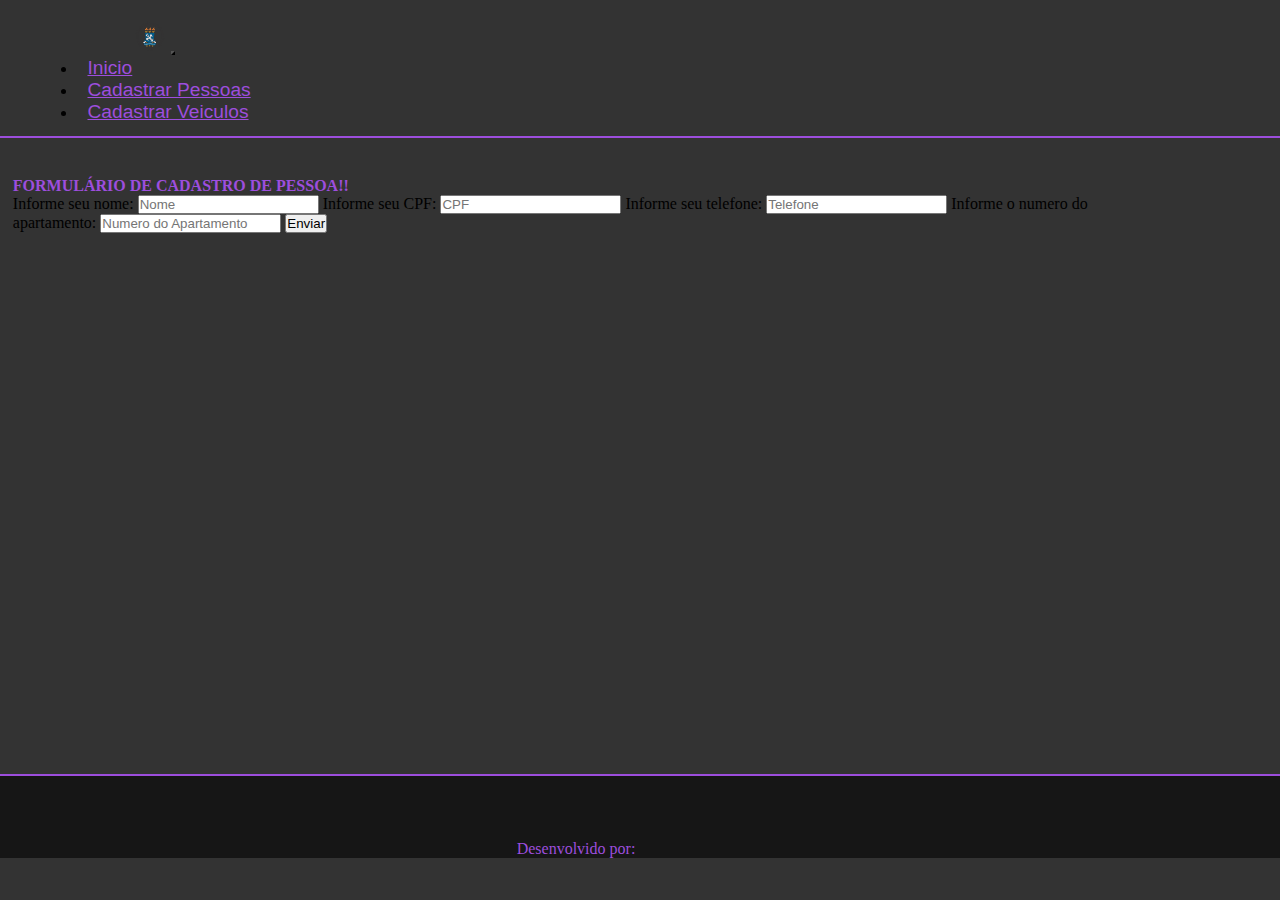
==== cadastro-pessoa.html @ 9df6078a "Alterações descritas no README.me" ====
<!DOCTYPE html>
<html lang="pt-br">

<head>
    <meta charset="UTF-8">
    <meta http-equiv="X-UA-Compatible" content="IE=edge">
    <meta name="viewport" content="width=device-width, initial-scale=1.0">
    <link href="https://cdn.jsdelivr.net/npm/bootstrap@5.1.3/dist/css/bootstrap.min.css" rel="stylesheet"
        integrity="sha384-1BmE4kWBq78iYhFldvKuhfTAU6auU8tT94WrHftjDbrCEXSU1oBoqyl2QvZ6jIW3" crossorigin="anonymous">
    <link rel="stylesheet" href="css/index.css">
    <title>Estacionamento de Veiculos</title>
</head>

<body>
    <header class="cabecalho">
        <nav class="navbar navbar-expand-md navbar-light">
            <div class="container-fluid">
              <a class="navbar-brand" href="/index.html"><img src="img/UFSM_principal_cor.png" alt=""></a>
              <button class="navbar-toggler" type="button" data-bs-toggle="collapse" data-bs-target="#navbarNav" aria-controls="navbarNav" aria-expanded="false" aria-label="Toggle navigation">
                <span class="navbar-toggler-icon"></span>
              </button>
              <div class="collapse navbar-collapse justify-content-end" id="navbarNav">
                <ul class="navbar-nav mr-auto">
                  <li class="nav-item">
                    <a class="nav-link active" aria-current="page" href="/index.html">Inicio</a>
                  </li>
                  <li class="nav-item">
                    <a class="nav-link" href="/cadastro-pessoa.html">Cadastrar Pessoas</a>
                  </li>
                  <li class="nav-item">
                    <a class="nav-link" href="/cadastro-veiculo.html">Cadastrar Veiculos</a>
                  </li>
                </ul>
              </div>
            </div>
          </nav>
    </header>
    <section class="corpo">
        <div class="container-fluid">
            <div class="cad-pessoa">
                <h4>FORMULÁRIO DE CADASTRO DE PESSOA!!</h4>
                <form id="formulario" name="formulario">
                  <label for="" class="form-label">Informe seu nome:</label>
                  <input type="text" id="nome" placeholder="Nome" class="form-control">
                  <label for="" class="form-label">Informe seu CPF:</label>
                  <input type="number" id="cpf" placeholder="CPF" class="form-control">
                  <label for="" class="form-label">Informe seu telefone:</label>
                  <input type="tel" id="telefone" placeholder="Telefone" class="form-control">
                  <label for="" class="form-label">Informe o numero do apartamento:</label>
                  <input type="text" id="num_apart" placeholder="Numero do Apartamento" class="form-control">
                  <button id="enviar" type="submit" class="btn btn-outline-secondary">Enviar</button>
                </form>
            </div>
        </div>
    </section>
    <footer class="rodape">
        <div class="container-fluid">
            <p> Desenvolvido por:</p>
        </div>
    </footer>
    <script src="https://cdn.jsdelivr.net/npm/bootstrap@5.1.3/dist/js/bootstrap.bundle.min.js"
        integrity="sha384-ka7Sk0Gln4gmtz2MlQnikT1wXgYsOg+OMhuP+IlRH9sENBO0LRn5q+8nbTov4+1p"
        crossorigin="anonymous"></script>
</body>
</html>
---- css/index.css ----
*{
    padding: 0px;
    margin: 0px;
    box-sizing: border-box;

}
body{
    background-color: #333;

}
/*Header -------------------------------------------*/
.cabecalho{
    display: flex;
    justify-content: center;
    margin: 0.5% 0%;
    border-bottom: 2px solid #9d4edd;

}
.cabecalho .navbar{
    width: 90vw;
    padding: 1%;

}
.navbar-brand img{
    width: 90px;
    height: auto;
    padding-left: 5%;

}
.navbar-collapse{
    background-color: #333;

}
.collapse ul{
    padding-right: 5%;

}
.nav-item .nav-link{
    font-size: 1.2em;
    font-family: Arial, Helvetica, sans-serif;
    font-weight: 500;
    color: #9d4edd !important;
    padding: 1%;

}
.nav-item .nav-link:hover{
    color: white !important;
    font-size: 1.22em;

}
.navbar-toggler{
    background-color: white;

}

/*Corpo --------------------------------------------*/
.corpo{
    background-color: #333;
    border-bottom: 2px solid #9d4edd;

}
.corpo .container-fluid{
    display: flex;
    width: 90vw;
    height: 70vh;
    justify-content: center;
    padding: 1%;
    
}
.corpo .container-fluid h4{
    color: #9d4edd;
    padding-top: 20px;

}
.registro-veiculo #formulario{
    display: flex;
    flex-direction: row;
    justify-content: center;
    align-items: flex-end;
}
/*Rodape ---------------------------------------------*/
.rodape{
    background-color: rgb(22, 22, 22);
    padding: 5% 0% 0% 0%;

}
.rodape .container-fluid{
    display: flex;
    width: 90vw;
    justify-content: center;
    align-items: flex-end;

}
.rodape .container-fluid p{
    color: #9d4edd;
    font-size: 1rem;

}
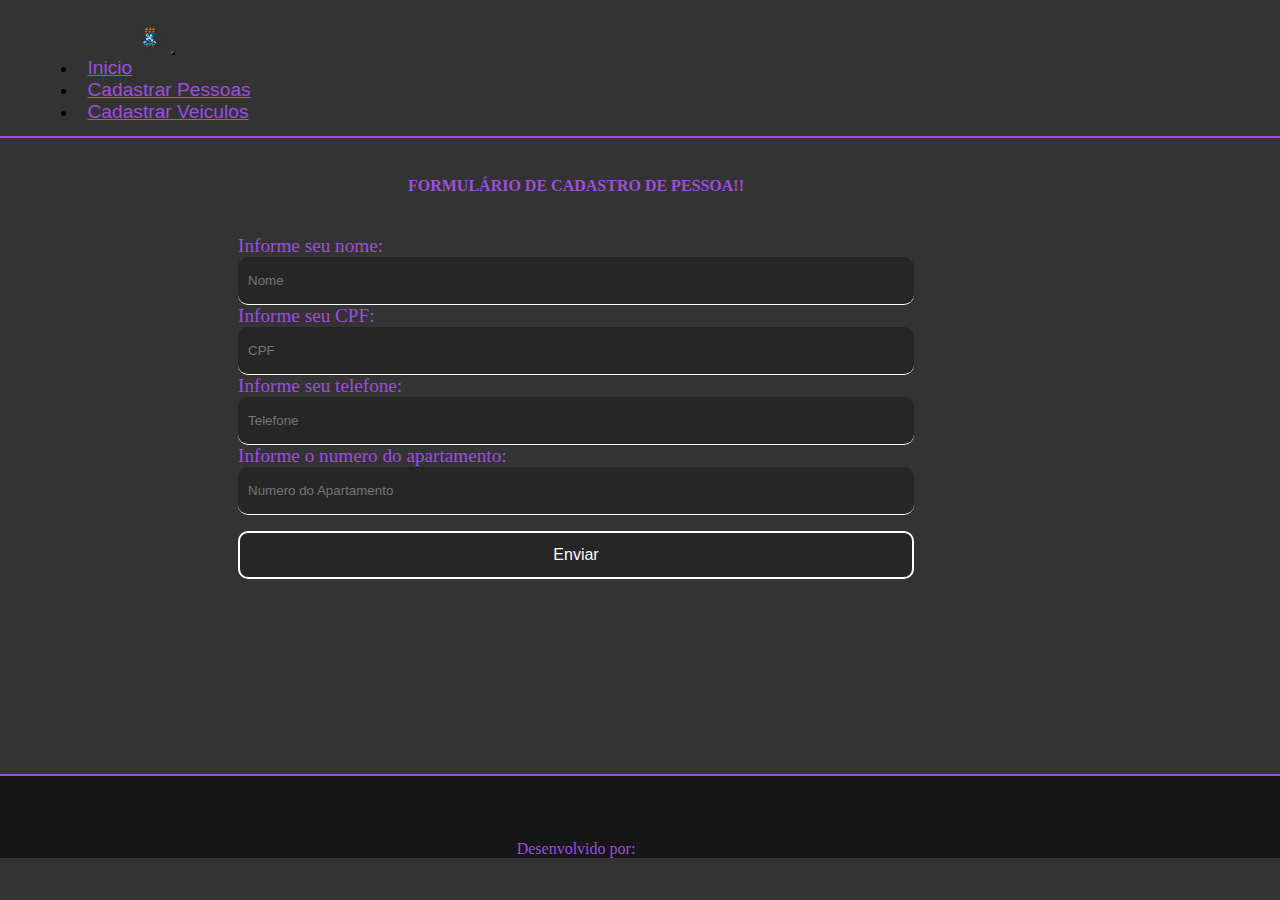
==== commit fb33df6e: "Alterações descritas no README.me" ====
--- a/cadastro-pessoa.html
+++ b/cadastro-pessoa.html
@@ -2,64 +2,71 @@
 <html lang="pt-br">
 
 <head>
-    <meta charset="UTF-8">
-    <meta http-equiv="X-UA-Compatible" content="IE=edge">
-    <meta name="viewport" content="width=device-width, initial-scale=1.0">
-    <link href="https://cdn.jsdelivr.net/npm/bootstrap@5.1.3/dist/css/bootstrap.min.css" rel="stylesheet"
-        integrity="sha384-1BmE4kWBq78iYhFldvKuhfTAU6auU8tT94WrHftjDbrCEXSU1oBoqyl2QvZ6jIW3" crossorigin="anonymous">
-    <link rel="stylesheet" href="css/index.css">
-    <title>Estacionamento de Veiculos</title>
+  <meta charset="UTF-8">
+  <meta http-equiv="X-UA-Compatible" content="IE=edge">
+  <meta name="viewport" content="width=device-width, initial-scale=1.0">
+  <link href="https://cdn.jsdelivr.net/npm/bootstrap@5.1.3/dist/css/bootstrap.min.css" rel="stylesheet"
+    integrity="sha384-1BmE4kWBq78iYhFldvKuhfTAU6auU8tT94WrHftjDbrCEXSU1oBoqyl2QvZ6jIW3" crossorigin="anonymous">
+  <link rel="stylesheet" href="css/index.css">
+  <link rel="stylesheet" href="/css/cadastro-pessoa.css">
+  <title>Estacionamento de Veiculos</title>
 </head>
 
 <body>
-    <header class="cabecalho">
-        <nav class="navbar navbar-expand-md navbar-light">
-            <div class="container-fluid">
-              <a class="navbar-brand" href="/index.html"><img src="img/UFSM_principal_cor.png" alt=""></a>
-              <button class="navbar-toggler" type="button" data-bs-toggle="collapse" data-bs-target="#navbarNav" aria-controls="navbarNav" aria-expanded="false" aria-label="Toggle navigation">
-                <span class="navbar-toggler-icon"></span>
-              </button>
-              <div class="collapse navbar-collapse justify-content-end" id="navbarNav">
-                <ul class="navbar-nav mr-auto">
-                  <li class="nav-item">
-                    <a class="nav-link active" aria-current="page" href="/index.html">Inicio</a>
-                  </li>
-                  <li class="nav-item">
-                    <a class="nav-link" href="/cadastro-pessoa.html">Cadastrar Pessoas</a>
-                  </li>
-                  <li class="nav-item">
-                    <a class="nav-link" href="/cadastro-veiculo.html">Cadastrar Veiculos</a>
-                  </li>
-                </ul>
-              </div>
-            </div>
-          </nav>
-    </header>
-    <section class="corpo">
-        <div class="container-fluid">
-            <div class="cad-pessoa">
-                <h4>FORMULÁRIO DE CADASTRO DE PESSOA!!</h4>
-                <form id="formulario" name="formulario">
-                  <label for="" class="form-label">Informe seu nome:</label>
-                  <input type="text" id="nome" placeholder="Nome" class="form-control">
-                  <label for="" class="form-label">Informe seu CPF:</label>
-                  <input type="number" id="cpf" placeholder="CPF" class="form-control">
-                  <label for="" class="form-label">Informe seu telefone:</label>
-                  <input type="tel" id="telefone" placeholder="Telefone" class="form-control">
-                  <label for="" class="form-label">Informe o numero do apartamento:</label>
-                  <input type="text" id="num_apart" placeholder="Numero do Apartamento" class="form-control">
-                  <button id="enviar" type="submit" class="btn btn-outline-secondary">Enviar</button>
-                </form>
-            </div>
+  <header class="cabecalho">
+    <nav class="navbar navbar-expand-md navbar-light">
+      <div class="container-fluid">
+        <a class="navbar-brand" href="/index.html"><img src="img/UFSM_principal_cor.png" alt=""></a>
+        <button class="navbar-toggler" type="button" data-bs-toggle="collapse" data-bs-target="#navbarNav"
+          aria-controls="navbarNav" aria-expanded="false" aria-label="Toggle navigation">
+          <span class="navbar-toggler-icon"></span>
+        </button>
+        <div class="collapse navbar-collapse justify-content-end" id="navbarNav">
+          <ul class="navbar-nav mr-auto">
+            <li class="nav-item">
+              <a class="nav-link active" aria-current="page" href="/index.html">Inicio</a>
+            </li>
+            <li class="nav-item">
+              <a class="nav-link" href="/cadastro-pessoa.html">Cadastrar Pessoas</a>
+            </li>
+            <li class="nav-item">
+              <a class="nav-link" href="/cadastro-veiculo.html">Cadastrar Veiculos</a>
+            </li>
+          </ul>
         </div>
-    </section>
-    <footer class="rodape">
-        <div class="container-fluid">
-            <p> Desenvolvido por:</p>
+      </div>
+    </nav>
+  </header>
+  <section class="corpo">
+    <div class="container-fluid">
+      <div class="cad-pessoa">
+        <div>
+          <h4>FORMULÁRIO DE CADASTRO DE PESSOA!!</h4>
         </div>
-    </footer>
-    <script src="https://cdn.jsdelivr.net/npm/bootstrap@5.1.3/dist/js/bootstrap.bundle.min.js"
-        integrity="sha384-ka7Sk0Gln4gmtz2MlQnikT1wXgYsOg+OMhuP+IlRH9sENBO0LRn5q+8nbTov4+1p"
-        crossorigin="anonymous"></script>
+        <div>
+          <form id="formulario" name="formulario">
+            <label for="" class="form-label">Informe seu nome:</label>
+            <input type="text" id="nome" placeholder="Nome" class="form-control">
+            <label for="" class="form-label">Informe seu CPF:</label>
+            <input type="number" id="cpf" placeholder="CPF" class="form-control">
+            <label for="" class="form-label">Informe seu telefone:</label>
+            <input type="tel" id="telefone" placeholder="Telefone" class="form-control">
+            <label for="" class="form-label">Informe o numero do apartamento:</label>
+            <input type="text" id="num_apart" placeholder="Numero do Apartamento" class="form-control">
+            <button id="enviar" type="submit" class="btn btn-outline-secondary">Enviar</button>
+          </form>
+        </div>
+      </div>
+    </div>
+  </section>
+  <footer class="rodape">
+    <div class="container-fluid">
+      <p> Desenvolvido por:</p>
+    </div>
+  </footer>
+  <script src="https://cdn.jsdelivr.net/npm/bootstrap@5.1.3/dist/js/bootstrap.bundle.min.js"
+    integrity="sha384-ka7Sk0Gln4gmtz2MlQnikT1wXgYsOg+OMhuP+IlRH9sENBO0LRn5q+8nbTov4+1p"
+    crossorigin="anonymous"></script>
 </body>
+
 </html>--- a/css/index.css
+++ b/css/index.css
@@ -69,7 +69,13 @@
 }
 .corpo .container-fluid h4{
     color: #9d4edd;
-    padding-top: 20px;
+    padding: 20px 0px;
+    text-align: center;
+
+}
+.registro-veiculo{
+    width: 80vw;
+    padding: 1%;
 
 }
 .registro-veiculo #formulario{
@@ -77,6 +83,47 @@
     flex-direction: row;
     justify-content: center;
     align-items: flex-end;
+    margin-top: 30px;
+
+}
+.registro-veiculo #formulario div{
+    padding: 10px 15px;
+
+}
+.registro-veiculo #formulario label{
+    color: #9d4edd;
+    font-size: 1.1rem;
+}
+.registro-veiculo #formulario select{
+    background-color: rgba(0, 0, 0, 0.250);
+    color: #9d4edd;
+    width: 15rem;
+    height: 3rem;
+    border: 1px solid white;
+    border-top: none;
+    border-left: none;
+    border-right: none;
+    border-radius: 10px;
+
+}
+.registro-veiculo #formulario option{
+    border-radius: 10px;
+    font-weight: 500;
+    
+}
+.registro-veiculo #formulario button{
+    background-color: rgba(0, 0, 0, 0.250);
+    color: white;
+    font-size: 1rem;
+    width: 10rem;
+    height: 3rem;
+    border: 1px solid white;
+    border-radius: 10px;
+
+}
+.registro-veiculo #formulario button:hover{
+    background-color: rgba(255, 255, 255, 0.200);
+    
 }
 /*Rodape ---------------------------------------------*/
 .rodape{
--- a/css/cadastro-pessoa.css
+++ b/css/cadastro-pessoa.css
@@ -0,0 +1,55 @@
+/*Corpo --------------------------------------------*/
+.corpo .cad-pessoa{
+    display: flex;
+    width: 90vw;
+    flex-direction: column;
+    
+}
+.corpo .cad-pessoa div{
+    align-self: center;
+    width: 60%;
+    align-self: center;
+
+}
+.corpo .cad-pessoa #formulario{
+    margin-top: 20px;
+
+}
+.corpo .cad-pessoa #formulario label{
+    color: #9d4edd;
+    font-size: 1.2rem;
+    margin-bottom: 0px;
+    margin-top: 1rem;
+    font-weight: 400;
+
+}
+.corpo .cad-pessoa #formulario input{
+    background-color: rgba(0, 0, 0, 0.250);
+    color: #9d4edd;
+    width: 100%;
+    height: 3rem;
+    border: 1px solid white;
+    border-top: none;
+    border-left: none;
+    border-right: none;
+    border-radius: 10px;
+    padding: 2px 10px;
+
+}
+.corpo .cad-pessoa #formulario button{
+    background-color: rgba(0, 0, 0, 0.250);
+    color: white;
+    font-size: 1rem;
+    width: 10rem;
+    height: 3rem;
+    border: 2px solid white;
+    width: 100%;
+    margin-top: 1rem;
+    border-radius: 10px;
+
+}
+.corpo .cad-pessoa #formulario button:hover{
+    background-color: rgba(255, 255, 255, 0.200);
+    border-radius: 10px;
+    
+}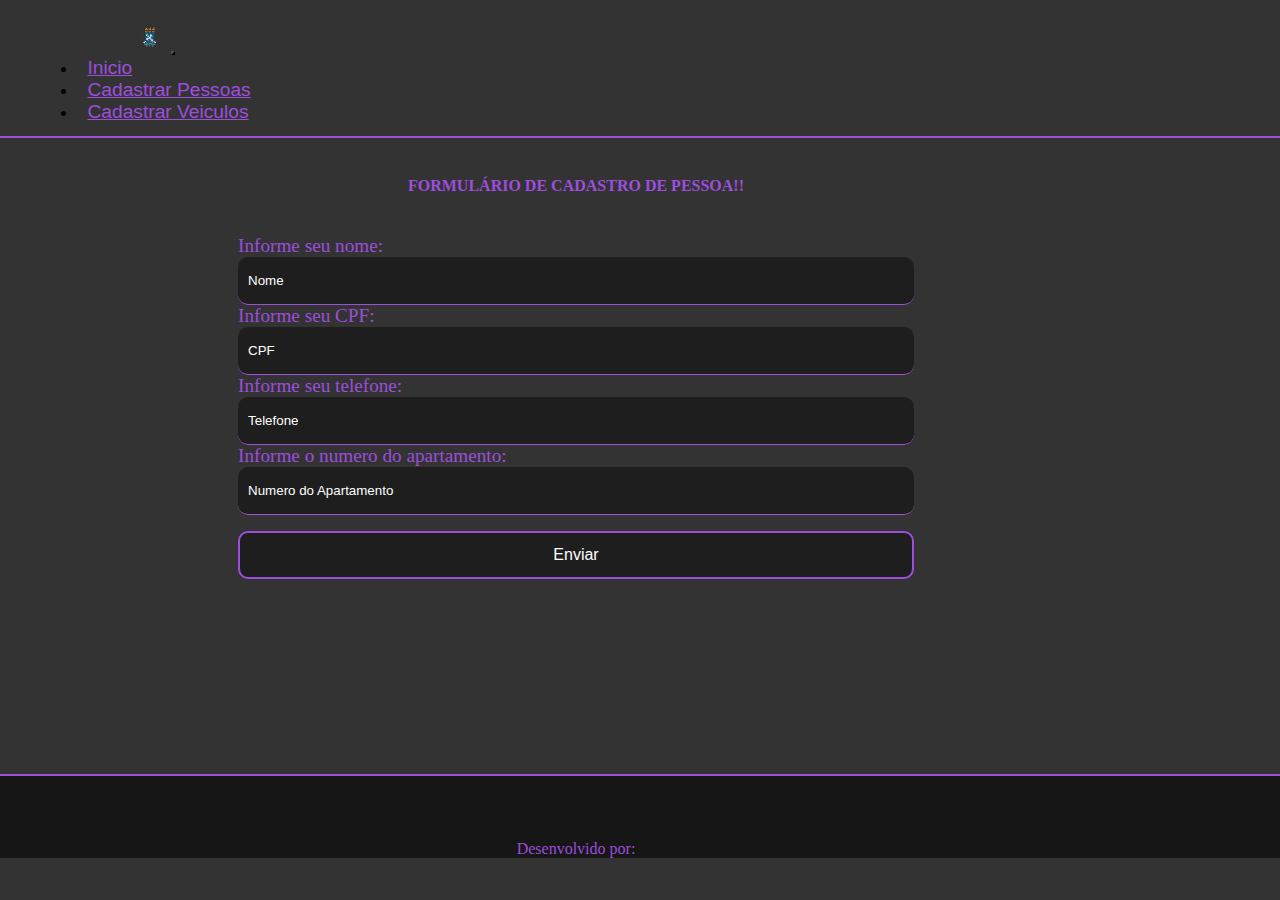
==== commit a41cfe8f: "Alterações descritas no README.me" ====
--- a/cadastro-pessoa.html
+++ b/cadastro-pessoa.html
@@ -43,6 +43,9 @@
         <div>
           <h4>FORMULÁRIO DE CADASTRO DE PESSOA!!</h4>
         </div>
+        <div class="listar-pessoas">
+          <!-- INSERIR modal para listar as pessoas ja cadastradas-->
+        </div>
         <div>
           <form id="formulario" name="formulario">
             <label for="" class="form-label">Informe seu nome:</label>
--- a/css/index.css
+++ b/css/index.css
@@ -95,15 +95,19 @@
     font-size: 1.1rem;
 }
 .registro-veiculo #formulario select{
-    background-color: rgba(0, 0, 0, 0.250);
-    color: #9d4edd;
+    background-color: rgba(0, 0, 0, 0.400);
+    color: white;
     width: 15rem;
     height: 3rem;
-    border: 1px solid white;
+    border: 1px solid #9d4edd;
     border-top: none;
     border-left: none;
     border-right: none;
     border-radius: 10px;
+
+}
+.registro-veiculo #formulario select:hover{
+    border-bottom: 1px solid white;
 
 }
 .registro-veiculo #formulario option{
@@ -112,18 +116,18 @@
     
 }
 .registro-veiculo #formulario button{
-    background-color: rgba(0, 0, 0, 0.250);
+    background-color: rgba(0, 0, 0, 0.400);
     color: white;
     font-size: 1rem;
     width: 10rem;
     height: 3rem;
-    border: 1px solid white;
+    border: 1px solid #9d4edd;
     border-radius: 10px;
 
 }
 .registro-veiculo #formulario button:hover{
-    background-color: rgba(255, 255, 255, 0.200);
-    
+    border: 1px solid white;
+
 }
 /*Rodape ---------------------------------------------*/
 .rodape{
--- a/css/cadastro-pessoa.css
+++ b/css/cadastro-pessoa.css
@@ -24,11 +24,11 @@
 
 }
 .corpo .cad-pessoa #formulario input{
-    background-color: rgba(0, 0, 0, 0.250);
-    color: #9d4edd;
+    background-color: rgba(0, 0, 0, 0.400);
+    color: white;
     width: 100%;
     height: 3rem;
-    border: 1px solid white;
+    border: 1px solid #9d4edd;
     border-top: none;
     border-left: none;
     border-right: none;
@@ -36,20 +36,29 @@
     padding: 2px 10px;
 
 }
+.corpo .cad-pessoa #formulario input:hover{
+    border-bottom: 1px solid white;
+
+}
+.corpo .cad-pessoa #formulario input::placeholder{
+    color: white;
+    font-weight: 400;
+
+}
 .corpo .cad-pessoa #formulario button{
-    background-color: rgba(0, 0, 0, 0.250);
+    background-color: rgba(0, 0, 0, 0.400);
     color: white;
     font-size: 1rem;
     width: 10rem;
     height: 3rem;
-    border: 2px solid white;
+    border: 2px solid #9d4edd;
     width: 100%;
     margin-top: 1rem;
     border-radius: 10px;
 
 }
 .corpo .cad-pessoa #formulario button:hover{
-    background-color: rgba(255, 255, 255, 0.200);
+    border: 2px solid white;
     border-radius: 10px;
     
 }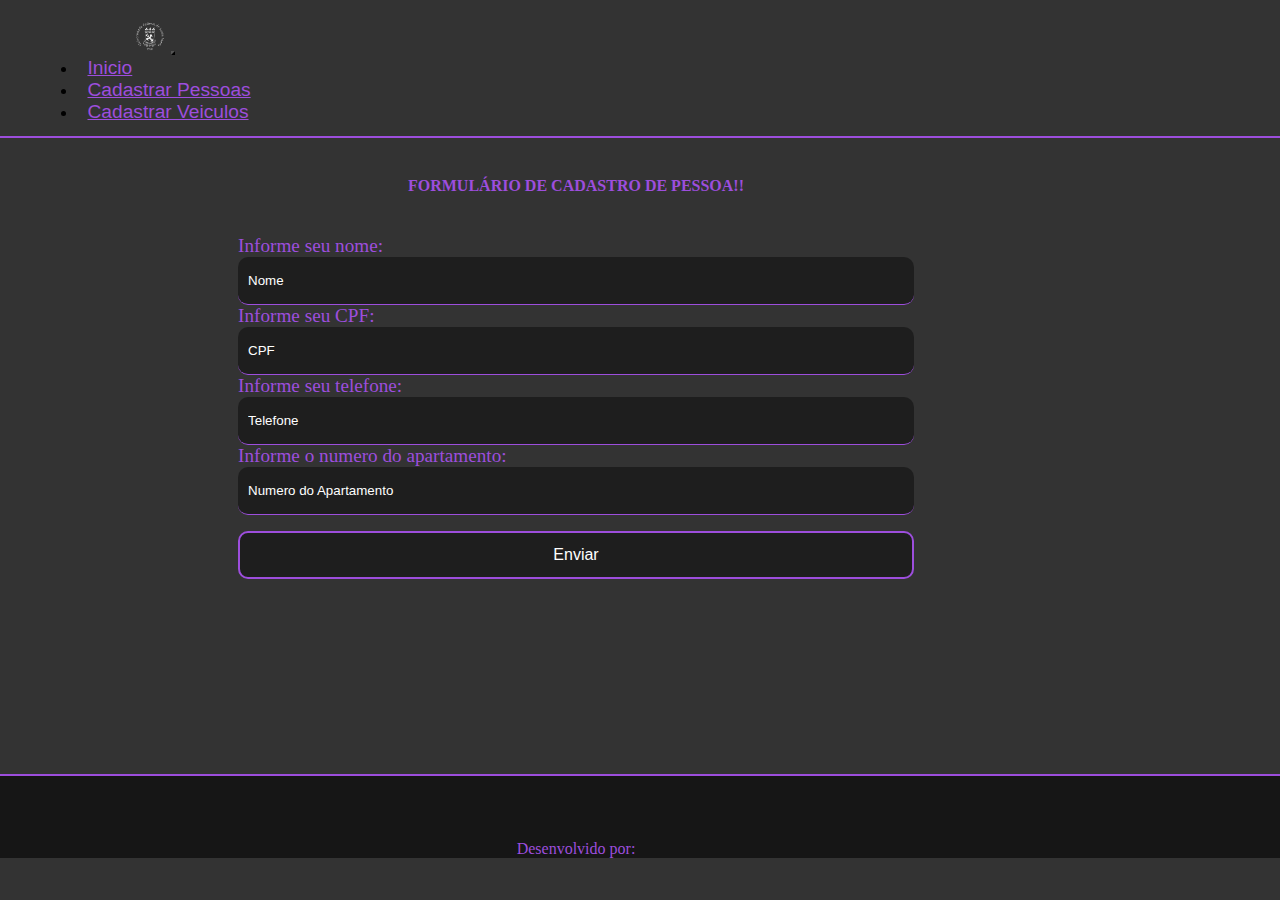
==== commit 01bf08d9: "Alterações descritas no README.me" ====
--- a/cadastro-pessoa.html
+++ b/cadastro-pessoa.html
@@ -16,7 +16,7 @@
   <header class="cabecalho">
     <nav class="navbar navbar-expand-md navbar-light">
       <div class="container-fluid">
-        <a class="navbar-brand" href="/index.html"><img src="img/UFSM_principal_cor.png" alt=""></a>
+        <a class="navbar-brand" href="/index.html"><img src="/img/UFSM_secundario.png" alt=""></a>
         <button class="navbar-toggler" type="button" data-bs-toggle="collapse" data-bs-target="#navbarNav"
           aria-controls="navbarNav" aria-expanded="false" aria-label="Toggle navigation">
           <span class="navbar-toggler-icon"></span>
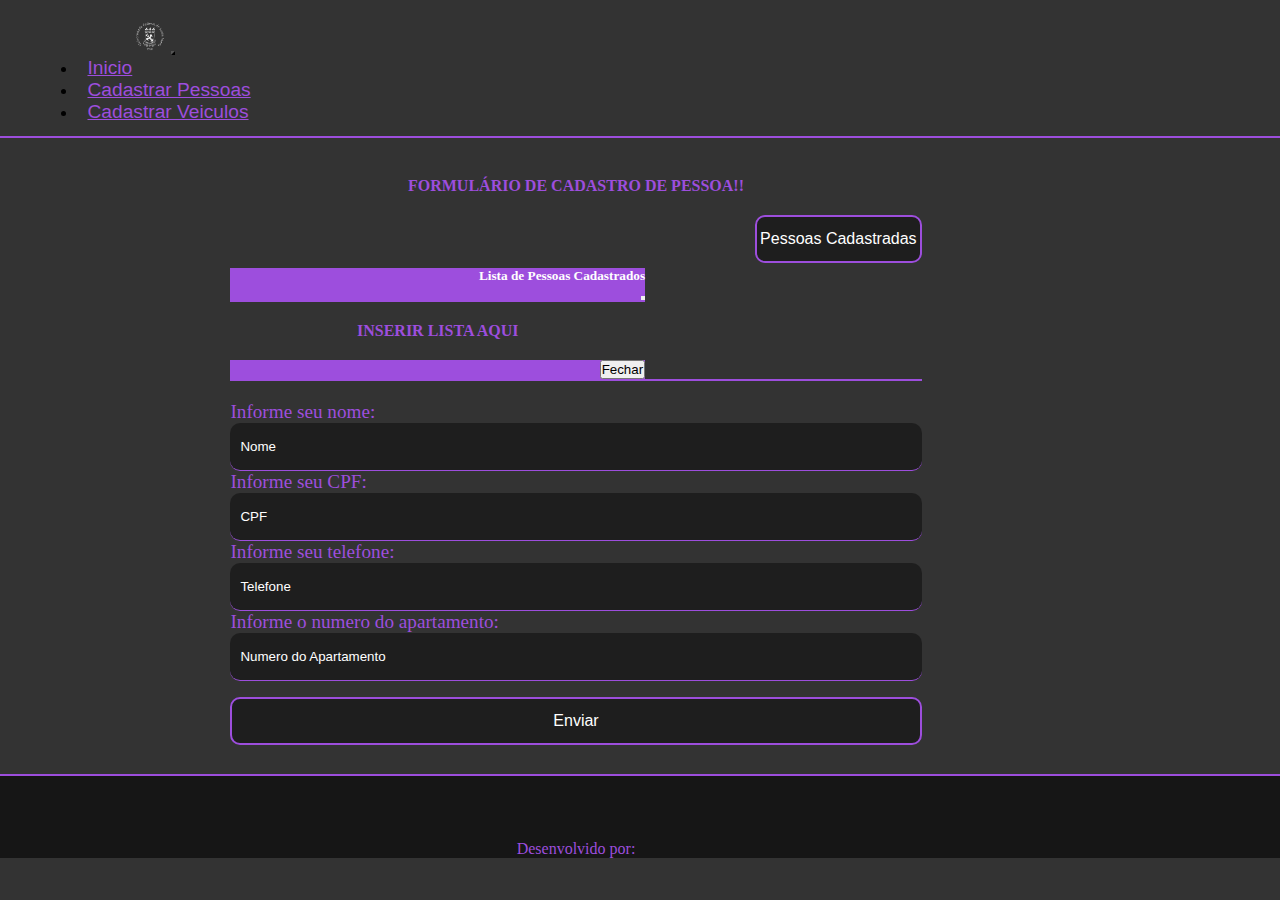
==== commit e6a75642: "Alterações descritas no README.me" ====
--- a/cadastro-pessoa.html
+++ b/cadastro-pessoa.html
@@ -5,10 +5,9 @@
   <meta charset="UTF-8">
   <meta http-equiv="X-UA-Compatible" content="IE=edge">
   <meta name="viewport" content="width=device-width, initial-scale=1.0">
-  <link href="https://cdn.jsdelivr.net/npm/bootstrap@5.1.3/dist/css/bootstrap.min.css" rel="stylesheet"
-    integrity="sha384-1BmE4kWBq78iYhFldvKuhfTAU6auU8tT94WrHftjDbrCEXSU1oBoqyl2QvZ6jIW3" crossorigin="anonymous">
-  <link rel="stylesheet" href="css/index.css">
-  <link rel="stylesheet" href="/css/cadastro-pessoa.css">
+  <link href="https://cdn.jsdelivr.net/npm/bootstrap@5.1.3/dist/css/bootstrap.min.css" rel="stylesheet" integrity="sha384-1BmE4kWBq78iYhFldvKuhfTAU6auU8tT94WrHftjDbrCEXSU1oBoqyl2QvZ6jIW3" crossorigin="anonymous">
+  <link rel="stylesheet" href="css/home.css">
+  <link rel="stylesheet" href="css/cadastro-pessoas.css">
   <title>Estacionamento de Veiculos</title>
 </head>
 
@@ -16,21 +15,20 @@
   <header class="cabecalho">
     <nav class="navbar navbar-expand-md navbar-light">
       <div class="container-fluid">
-        <a class="navbar-brand" href="/index.html"><img src="/img/UFSM_secundario.png" alt=""></a>
-        <button class="navbar-toggler" type="button" data-bs-toggle="collapse" data-bs-target="#navbarNav"
-          aria-controls="navbarNav" aria-expanded="false" aria-label="Toggle navigation">
+        <a class="navbar-brand" href="index.html"><img src="img/UFSM_secundario.png" alt=""></a>
+        <button class="navbar-toggler" type="button" data-bs-toggle="collapse" data-bs-target="#navbarNav" aria-controls="navbarNav" aria-expanded="false" aria-label="Toggle navigation">
           <span class="navbar-toggler-icon"></span>
         </button>
         <div class="collapse navbar-collapse justify-content-end" id="navbarNav">
           <ul class="navbar-nav mr-auto">
             <li class="nav-item">
-              <a class="nav-link active" aria-current="page" href="/index.html">Inicio</a>
+              <a class="nav-link active" aria-current="page" href="index.html">Inicio</a>
             </li>
             <li class="nav-item">
-              <a class="nav-link" href="/cadastro-pessoa.html">Cadastrar Pessoas</a>
+              <a class="nav-link" href="cadastro-pessoa.html">Cadastrar Pessoas</a>
             </li>
             <li class="nav-item">
-              <a class="nav-link" href="/cadastro-veiculo.html">Cadastrar Veiculos</a>
+              <a class="nav-link" href="cadastro-veiculo.html">Cadastrar Veiculos</a>
             </li>
           </ul>
         </div>
@@ -44,7 +42,25 @@
           <h4>FORMULÁRIO DE CADASTRO DE PESSOA!!</h4>
         </div>
         <div class="listar-pessoas">
-          <!-- INSERIR modal para listar as pessoas ja cadastradas-->
+          <!-- Button trigger modal LISTAR VEICULOS-->
+          <button type="button" class="btn btn-secondary" data-bs-toggle="modal" data-bs-target="#staticBackdrop">Pessoas Cadastradas</button>
+          <!-- Modal -->
+          <div class="modal fade" id="staticBackdrop" data-bs-backdrop="static" data-bs-keyboard="false" tabindex="-1" aria-labelledby="staticBackdropLabel" aria-hidden="true">
+            <div class="modal-dialog">
+              <div class="modal-content">
+                <div class="modal-header">
+                  <h5 class="modal-title" id="staticBackdropLabel">Lista de Pessoas Cadastrados</h5>
+                  <button type="button" class="btn-close" data-bs-dismiss="modal" aria-label="Close"></button>
+                </div>
+                <div class="modal-body">
+                  <h4>INSERIR LISTA AQUI</h4>
+                </div>
+                <div class="modal-footer">
+                  <button type="button" class="btn btn-secondary" data-bs-dismiss="modal">Fechar</button>
+                </div>
+              </div>
+            </div>
+          </div>
         </div>
         <div>
           <form id="formulario" name="formulario">
@@ -67,9 +83,8 @@
       <p> Desenvolvido por:</p>
     </div>
   </footer>
-  <script src="https://cdn.jsdelivr.net/npm/bootstrap@5.1.3/dist/js/bootstrap.bundle.min.js"
-    integrity="sha384-ka7Sk0Gln4gmtz2MlQnikT1wXgYsOg+OMhuP+IlRH9sENBO0LRn5q+8nbTov4+1p"
-    crossorigin="anonymous"></script>
+  <script src="js/validacao-cad-pessoa.js"></script>
+  <script src="https://cdn.jsdelivr.net/npm/bootstrap@5.1.3/dist/js/bootstrap.bundle.min.js" integrity="sha384-ka7Sk0Gln4gmtz2MlQnikT1wXgYsOg+OMhuP+IlRH9sENBO0LRn5q+8nbTov4+1p" crossorigin="anonymous"></script>
 </body>
 
 </html>--- a/css/home.css
+++ b/css/home.css
@@ -0,0 +1,154 @@
+*{
+    padding: 0px;
+    margin: 0px;
+    box-sizing: border-box;
+
+}
+body{
+    background-color: #333;
+
+}
+/*Header -------------------------------------------*/
+.cabecalho{
+    display: flex;
+    justify-content: center;
+    margin: 0.5% 0%;
+    border-bottom: 2px solid #9d4edd;
+
+}
+.cabecalho .navbar{
+    width: 90vw;
+    padding: 1%;
+
+}
+.navbar-brand img{
+    width: 90px;
+    height: auto;
+    padding-left: 5%;
+
+}
+.navbar-collapse{
+    background-color: #333;
+
+}
+.collapse ul{
+    padding-right: 5%;
+
+}
+.nav-item .nav-link{
+    font-size: 1.2em;
+    font-family: Arial, Helvetica, sans-serif;
+    font-weight: 500;
+    color: #9d4edd !important;
+    padding: 1%;
+
+}
+.nav-item .nav-link:hover{
+    color: white !important;
+    font-size: 1.22em;
+
+}
+.navbar-toggler{
+    background-color: white;
+
+}
+
+/*Corpo --------------------------------------------*/
+.corpo{
+    background-color: #333;
+    border-bottom: 2px solid #9d4edd;
+
+}
+.corpo .container-fluid{
+    display: flex;
+    flex-direction: column;
+    width: 90vw;
+    height: 70vh;
+    align-items: center;
+    padding: 1%;
+    
+}
+.corpo .container-fluid h4{
+    color: #9d4edd;
+    padding: 20px 0px;
+    text-align: center;
+
+}
+.registro-veiculo{
+    width: 80vw;
+    padding: 1%;
+
+}
+.ultimos-registros{
+    margin-top: 1%;
+    
+}
+.registro-veiculo #formulario{
+    display: flex;
+    flex-direction: row;
+    justify-content: center;
+    align-items: flex-end;
+    margin-top: 30px;
+
+}
+.registro-veiculo #formulario div{
+    padding: 10px 15px;
+
+}
+.registro-veiculo #formulario label{
+    color: #9d4edd;
+    font-size: 1.1rem;
+}
+.registro-veiculo #formulario select{
+    background-color: rgba(0, 0, 0, 0.400);
+    color: white;
+    width: 15rem;
+    height: 3rem;
+    border: 1px solid #9d4edd;
+    border-top: none;
+    border-left: none;
+    border-right: none;
+    border-radius: 10px;
+
+}
+.registro-veiculo #formulario select:hover{
+    border-bottom: 1px solid white;
+
+}
+.registro-veiculo #formulario option{
+    border-radius: 10px;
+    font-weight: 500;
+    
+}
+.registro-veiculo #formulario button{
+    background-color: rgba(0, 0, 0, 0.400);
+    color: white;
+    font-size: 1rem;
+    width: 10rem;
+    height: 3rem;
+    border: 1px solid #9d4edd;
+    border-radius: 10px;
+
+}
+.registro-veiculo #formulario button:hover{
+    border: 1px solid white;
+
+}
+/*Rodape ---------------------------------------------*/
+.rodape{
+    background-color: rgb(22, 22, 22);
+    padding: 5% 0% 0% 0%;
+
+}
+.rodape .container-fluid{
+    display: flex;
+    width: 90vw;
+    justify-content: center;
+    align-items: flex-end;
+
+}
+.rodape .container-fluid p{
+    color: #9d4edd;
+    font-size: 1rem;
+
+}--- a/css/cadastro-pessoas.css
+++ b/css/cadastro-pessoas.css
@@ -0,0 +1,135 @@
+/*Corpo --------------------------------------------*/
+.corpo .cad-pessoa{
+    display: flex;
+    width: 90vw;
+    flex-direction: column;
+    
+}
+.corpo .cad-pessoa .listar-pessoas{
+    text-align: end;
+
+}
+.corpo .cad-pessoa div{
+    align-self: center;
+    width: 60%;
+    align-self: center;
+
+}
+.corpo .cad-pessoa #formulario{
+    margin-top: 20px;
+
+}
+.corpo .cad-pessoa #formulario label{
+    color: #9d4edd;
+    font-size: 1.2rem;
+    margin-bottom: 0px;
+    margin-top: 1rem;
+    font-weight: 400;
+
+}
+.corpo .cad-pessoa #formulario input{
+    background-color: rgba(0, 0, 0, 0.400);
+    color: white;
+    width: 100%;
+    height: 3rem;
+    border: 1px solid #9d4edd;
+    border-top: none;
+    border-left: none;
+    border-right: none;
+    border-radius: 10px;
+    padding: 2px 10px;
+
+}
+.corpo .cad-pessoa #formulario input:hover{
+    border-bottom: 1px solid white;
+
+}
+.corpo .cad-pessoa #formulario input::placeholder{
+    color: white;
+    font-weight: 400;
+
+}
+.corpo .cad-pessoa #formulario button{
+    background-color: rgba(0, 0, 0, 0.400);
+    color: white;
+    font-size: 1rem;
+    width: 1rem;
+    height: 3rem;
+    border: 2px solid #9d4edd;
+    width: 100%;
+    margin-top: 1rem;
+    border-radius: 10px;
+
+}
+.corpo .cad-pessoa #formulario button:hover{
+    border: 2px solid white;
+    border-radius: 10px;
+    
+}
+/*Listagem de veiculos (modal) ---------*/
+.corpo .listar-pessoas{
+    border-bottom: 2px solid #9d4edd;
+    
+}
+.corpo .listar-pessoas > button{
+    background-color: rgba(0, 0, 0, 0.400);
+    color: white;
+    font-size: 1rem;
+    height: 3rem;
+    border: 2px solid #9d4edd;
+    border-radius: 10px;
+    margin-bottom: 0.3rem;
+    padding: 3px;
+    
+}
+.corpo .listar-pessoas > button:hover{
+    border: 1px solid white;
+
+}
+.listar-pessoas #staticBackdrop{
+    width: 100%;
+
+}
+#staticBackdrop .modal-content{
+    width: 100%;
+
+}
+#staticBackdrop .modal-dialog .modal-content .modal-header{
+    width: 100%;
+
+}
+#staticBackdrop .modal-dialog .modal-content .modal-body{
+    width: 100%;
+    background-color: #333;
+
+}
+#staticBackdrop .modal-dialog .modal-content .modal-footer{
+    width: 100%;
+
+}
+.corpo .modal-header, .modal-footer {
+    background-color: #9d4edd;
+    
+}
+.corpo .modal-header #staticBackdropLabel{
+    color: white;
+    
+}
+.corpo .cad-modelo .modal-footer button{
+    background-color: #333;
+    color: white;
+    font-size: 1.1rem;
+    width: 30%;
+    height: 3.5rem;
+    border: 1px solid #9d4edd;
+    border-radius: 10px;
+
+}
+.corpo .cad-modelo .modal-footer button:hover{
+    border: 1px solid white;
+    
+}
+.corpo .cad-modelo .modal-body{
+    background-color: #333;
+
+}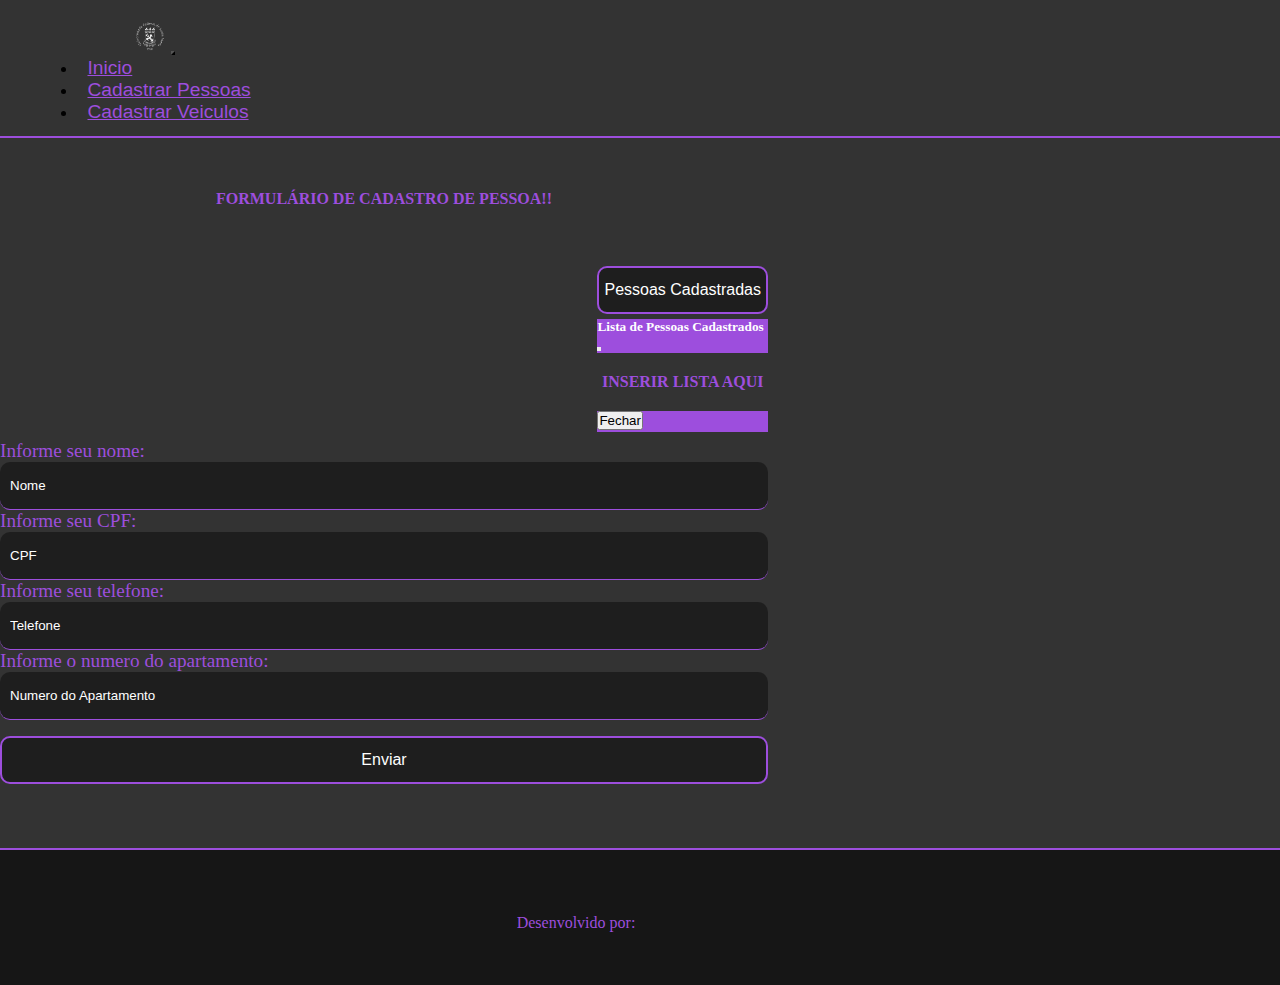
==== commit 6799e782: "Alterações descritas no README.me" ====
--- a/cadastro-pessoa.html
+++ b/cadastro-pessoa.html
@@ -5,7 +5,8 @@
   <meta charset="UTF-8">
   <meta http-equiv="X-UA-Compatible" content="IE=edge">
   <meta name="viewport" content="width=device-width, initial-scale=1.0">
-  <link href="https://cdn.jsdelivr.net/npm/bootstrap@5.1.3/dist/css/bootstrap.min.css" rel="stylesheet" integrity="sha384-1BmE4kWBq78iYhFldvKuhfTAU6auU8tT94WrHftjDbrCEXSU1oBoqyl2QvZ6jIW3" crossorigin="anonymous">
+  <link href="https://cdn.jsdelivr.net/npm/bootstrap@5.1.3/dist/css/bootstrap.min.css" rel="stylesheet"
+    integrity="sha384-1BmE4kWBq78iYhFldvKuhfTAU6auU8tT94WrHftjDbrCEXSU1oBoqyl2QvZ6jIW3" crossorigin="anonymous">
   <link rel="stylesheet" href="css/home.css">
   <link rel="stylesheet" href="css/cadastro-pessoas.css">
   <title>Estacionamento de Veiculos</title>
@@ -16,7 +17,8 @@
     <nav class="navbar navbar-expand-md navbar-light">
       <div class="container-fluid">
         <a class="navbar-brand" href="index.html"><img src="img/UFSM_secundario.png" alt=""></a>
-        <button class="navbar-toggler" type="button" data-bs-toggle="collapse" data-bs-target="#navbarNav" aria-controls="navbarNav" aria-expanded="false" aria-label="Toggle navigation">
+        <button class="navbar-toggler" type="button" data-bs-toggle="collapse" data-bs-target="#navbarNav"
+          aria-controls="navbarNav" aria-expanded="false" aria-label="Toggle navigation">
           <span class="navbar-toggler-icon"></span>
         </button>
         <div class="collapse navbar-collapse justify-content-end" id="navbarNav">
@@ -37,45 +39,59 @@
   </header>
   <section class="corpo">
     <div class="container-fluid">
-      <div class="cad-pessoa">
-        <div>
-          <h4>FORMULÁRIO DE CADASTRO DE PESSOA!!</h4>
-        </div>
-        <div class="listar-pessoas">
-          <!-- Button trigger modal LISTAR VEICULOS-->
-          <button type="button" class="btn btn-secondary" data-bs-toggle="modal" data-bs-target="#staticBackdrop">Pessoas Cadastradas</button>
-          <!-- Modal -->
-          <div class="modal fade" id="staticBackdrop" data-bs-backdrop="static" data-bs-keyboard="false" tabindex="-1" aria-labelledby="staticBackdropLabel" aria-hidden="true">
-            <div class="modal-dialog">
-              <div class="modal-content">
-                <div class="modal-header">
-                  <h5 class="modal-title" id="staticBackdropLabel">Lista de Pessoas Cadastrados</h5>
-                  <button type="button" class="btn-close" data-bs-dismiss="modal" aria-label="Close"></button>
-                </div>
-                <div class="modal-body">
-                  <h4>INSERIR LISTA AQUI</h4>
-                </div>
-                <div class="modal-footer">
-                  <button type="button" class="btn btn-secondary" data-bs-dismiss="modal">Fechar</button>
-                </div>
+
+      <div>
+        <h4>FORMULÁRIO DE CADASTRO DE PESSOA!!</h4>
+      </div>
+
+      <div class="listar-pessoas">
+        <!-- Button trigger modal LISTAR VEICULOS-->
+        <button type="button" class="btn btn-secondary" data-bs-toggle="modal" data-bs-target="#staticBackdrop">Pessoas
+          Cadastradas</button>
+        <!-- Modal -->
+        <div class="modal fade" id="staticBackdrop" data-bs-backdrop="static" data-bs-keyboard="false" tabindex="-1"
+          aria-labelledby="staticBackdropLabel" aria-hidden="true">
+          <div class="modal-dialog">
+            <div class="modal-content">
+              <div class="modal-header">
+                <h5 class="modal-title" id="staticBackdropLabel">Lista de Pessoas Cadastrados</h5>
+                <button type="button" class="btn-close" data-bs-dismiss="modal" aria-label="Close"></button>
+              </div>
+              <div class="modal-body">
+                <h4>INSERIR LISTA AQUI</h4>
+              </div>
+              <div class="modal-footer">
+                <button type="button" class="btn btn-secondary" data-bs-dismiss="modal">Fechar</button>
               </div>
             </div>
           </div>
         </div>
-        <div>
-          <form id="formulario" name="formulario">
+      </div>
+
+      <div class="cad-pessoa">
+        <form id="formulario" name="formulario">
+          <div>
             <label for="" class="form-label">Informe seu nome:</label>
             <input type="text" id="nome" placeholder="Nome" class="form-control">
+          </div>
+          <div>
             <label for="" class="form-label">Informe seu CPF:</label>
             <input type="number" id="cpf" placeholder="CPF" class="form-control">
+          </div>
+          <div>
             <label for="" class="form-label">Informe seu telefone:</label>
             <input type="tel" id="telefone" placeholder="Telefone" class="form-control">
+          </div>
+          <div>
             <label for="" class="form-label">Informe o numero do apartamento:</label>
             <input type="text" id="num_apart" placeholder="Numero do Apartamento" class="form-control">
+          </div>
+          <div>
             <button id="enviar" type="submit" class="btn btn-outline-secondary">Enviar</button>
-          </form>
-        </div>
+          </div>
+        </form>
       </div>
+
     </div>
   </section>
   <footer class="rodape">
@@ -84,7 +100,9 @@
     </div>
   </footer>
   <script src="js/validacao-cad-pessoa.js"></script>
-  <script src="https://cdn.jsdelivr.net/npm/bootstrap@5.1.3/dist/js/bootstrap.bundle.min.js" integrity="sha384-ka7Sk0Gln4gmtz2MlQnikT1wXgYsOg+OMhuP+IlRH9sENBO0LRn5q+8nbTov4+1p" crossorigin="anonymous"></script>
+  <script src="https://cdn.jsdelivr.net/npm/bootstrap@5.1.3/dist/js/bootstrap.bundle.min.js"
+    integrity="sha384-ka7Sk0Gln4gmtz2MlQnikT1wXgYsOg+OMhuP+IlRH9sENBO0LRn5q+8nbTov4+1p"
+    crossorigin="anonymous"></script>
 </body>
 
 </html>--- a/css/home.css
+++ b/css/home.css
@@ -57,26 +57,21 @@
 .corpo{
     background-color: #333;
     border-bottom: 2px solid #9d4edd;
+    width: 100%;
 
 }
 .corpo .container-fluid{
     display: flex;
     flex-direction: column;
-    width: 90vw;
-    height: 70vh;
+    width: 80vw;
     align-items: center;
-    padding: 1%;
+    padding: 2% 0% 5% 0%;
     
 }
 .corpo .container-fluid h4{
     color: #9d4edd;
     padding: 20px 0px;
     text-align: center;
-
-}
-.registro-veiculo{
-    width: 80vw;
-    padding: 1%;
 
 }
 .ultimos-registros{
@@ -88,7 +83,8 @@
     flex-direction: row;
     justify-content: center;
     align-items: flex-end;
-    margin-top: 30px;
+    margin-top: 3%;
+    margin-bottom: 3%;
 
 }
 .registro-veiculo #formulario div{
@@ -98,6 +94,7 @@
 .registro-veiculo #formulario label{
     color: #9d4edd;
     font-size: 1.1rem;
+    
 }
 .registro-veiculo #formulario select{
     background-color: rgba(0, 0, 0, 0.400);
@@ -126,18 +123,19 @@
     font-size: 1rem;
     width: 10rem;
     height: 3rem;
-    border: 1px solid #9d4edd;
+    border: 2px solid #9d4edd;
     border-radius: 10px;
 
 }
 .registro-veiculo #formulario button:hover{
-    border: 1px solid white;
+    border: 2px solid white;
 
 }
 /*Rodape ---------------------------------------------*/
 .rodape{
     background-color: rgb(22, 22, 22);
     padding: 5% 0% 0% 0%;
+    height: 15vh;
 
 }
 .rodape .container-fluid{
--- a/css/cadastro-pessoas.css
+++ b/css/cadastro-pessoas.css
@@ -1,22 +1,23 @@
 /*Corpo --------------------------------------------*/
+.corpo .container-fluid{
+    display: flex;
+    width: 60%;
+
+}
 .corpo .cad-pessoa{
     display: flex;
-    width: 90vw;
-    flex-direction: column;
-    
-}
-.corpo .cad-pessoa .listar-pessoas{
-    text-align: end;
+    justify-content: center;
+    width: 100%;
 
 }
-.corpo .cad-pessoa div{
-    align-self: center;
-    width: 60%;
-    align-self: center;
+.corpo .listar-pessoas{
+    align-self: flex-end;
+    margin: 5% 0% 0% 0%;
 
 }
 .corpo .cad-pessoa #formulario{
-    margin-top: 20px;
+    margin-top: 1%;
+    width: 100%;
 
 }
 .corpo .cad-pessoa #formulario label{
@@ -79,7 +80,7 @@
     border: 2px solid #9d4edd;
     border-radius: 10px;
     margin-bottom: 0.3rem;
-    padding: 3px;
+    padding: 7px 5px;
     
 }
 .corpo .listar-pessoas > button:hover{
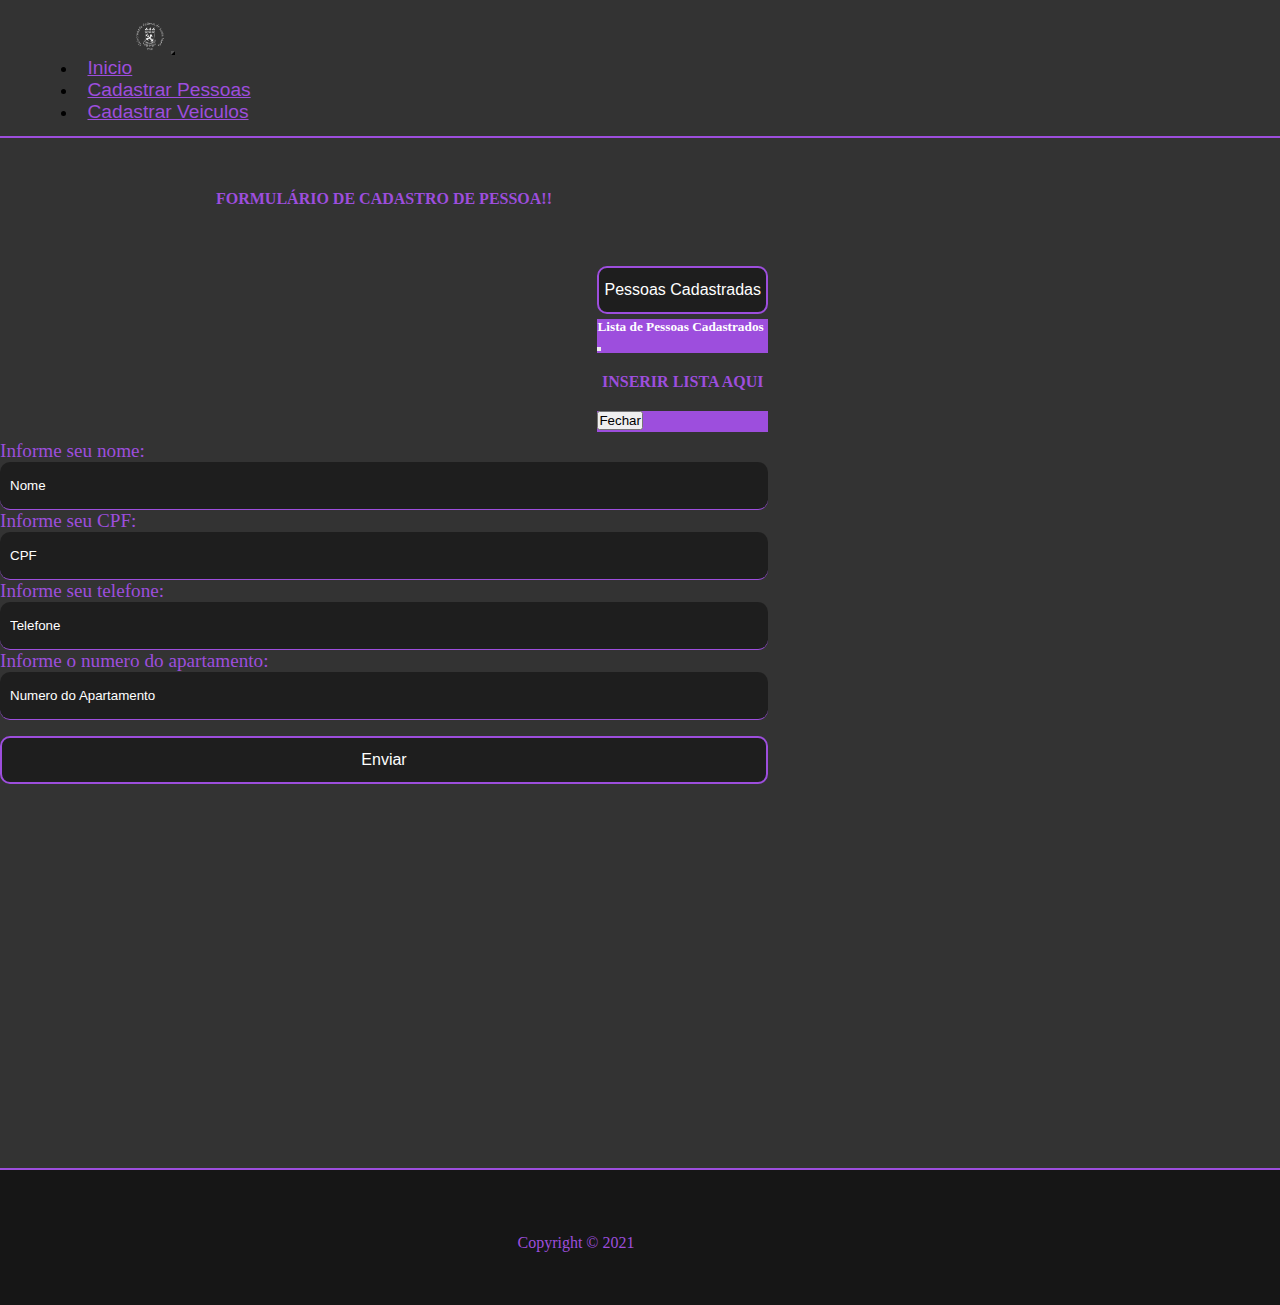
==== commit 12b38c81: "Alterações descritas no README.me" ====
--- a/cadastro-pessoa.html
+++ b/cadastro-pessoa.html
@@ -7,8 +7,8 @@
   <meta name="viewport" content="width=device-width, initial-scale=1.0">
   <link href="https://cdn.jsdelivr.net/npm/bootstrap@5.1.3/dist/css/bootstrap.min.css" rel="stylesheet"
     integrity="sha384-1BmE4kWBq78iYhFldvKuhfTAU6auU8tT94WrHftjDbrCEXSU1oBoqyl2QvZ6jIW3" crossorigin="anonymous">
-  <link rel="stylesheet" href="css/home.css">
-  <link rel="stylesheet" href="css/cadastro-pessoas.css">
+    <link rel="stylesheet" href="css/home.css">
+    <link rel="stylesheet" href="css/cadastro-pessoas.css">
   <title>Estacionamento de Veiculos</title>
 </head>
 
@@ -96,7 +96,7 @@
   </section>
   <footer class="rodape">
     <div class="container-fluid">
-      <p> Desenvolvido por:</p>
+      <p> Copyright © 2021 </p>
     </div>
   </footer>
   <script src="js/validacao-cad-pessoa.js"></script>
--- a/css/home.css
+++ b/css/home.css
@@ -45,12 +45,13 @@
 }
 .nav-item .nav-link:hover{
     color: white !important;
-    font-size: 1.22em;
-
-}
-.navbar-toggler{
-    background-color: white;
-
+    border-bottom: 2px solid white;
+    border-top: 2px solid white;
+
+}
+.navbar-toggler, .navbar-toggler-icon{
+    background-color: #9d4edd;
+    
 }
 
 /*Corpo --------------------------------------------*/
@@ -58,6 +59,7 @@
     background-color: #333;
     border-bottom: 2px solid #9d4edd;
     width: 100%;
+    padding-bottom: 25%;
 
 }
 .corpo .container-fluid{
@@ -149,4 +151,70 @@
     color: #9d4edd;
     font-size: 1rem;
 
+}
+
+/*Response pagina HOME -------------------------*/
+@media screen and (max-width: 768px){
+    .registro-veiculo{
+        width: 90%;
+
+    }
+    .registro-veiculo #formulario{
+        display: flex;
+        flex-direction: column;
+        align-items: center;
+        width: 100%;
+        
+    }
+    .registro-veiculo #formulario div{
+        width: 100%;
+    
+    }
+    .registro-veiculo #formulario div select{
+        width: 100%;
+    
+    }
+    .registro-veiculo #formulario div button{
+        width: 100%;
+    
+    }
+}
+@media screen and (max-width: 500px){
+    .corpo .container-fluid{
+        width: 95%;
+
+    }
+    .registro-veiculo{
+        width: 100%;
+
+    }
+    .registro-veiculo #formulario{
+        display: flex;
+        flex-direction: column;
+        align-items: center;
+        width: 100%;
+        
+    }
+    .registro-veiculo #formulario div{
+        width: 100%;
+    
+    }
+    .registro-veiculo #formulario div select{
+        width: 100%;
+    
+    }
+    .registro-veiculo #formulario div button{
+        width: 100%;
+    
+    }
+    .registro-veiculo #formulario div label{
+        width: 100%;
+        font-size: 1.1rem;
+
+    }
+    .corpo .container-fluid h4{
+        font-size: 1.2rem;
+        padding: 1%;
+
+    }
 }--- a/css/cadastro-pessoas.css
+++ b/css/cadastro-pessoas.css
@@ -133,4 +133,70 @@
 .corpo .cad-modelo .modal-body{
     background-color: #333;
 
+}
+
+/*Response pagina CADASTRO PESSOAS -----------*/
+@media screen and (max-width: 768px){
+    .cad-pessoa{
+        width: 90%;
+
+    }
+    .cad-pessoa #formulario{
+        display: flex;
+        flex-direction: column;
+        align-items: center;
+        width: 100%;
+        
+    }
+    .cad-pessoa #formulario div{
+        width: 100%;
+    
+    }
+    .cad-pessoa #formulario div select{
+        width: 100%;
+    
+    }
+    .cad-pessoa #formulario div button{
+        width: 100%;
+    
+    }
+}
+@media screen and (max-width: 500px){
+    .corpo .container-fluid{
+        width: 95%;
+
+    }
+    .cad-pessoa{
+        width: 100%;
+
+    }
+    .cad-pessoa #formulario{
+        display: flex;
+        flex-direction: column;
+        align-items: center;
+        width: 100%;
+        
+    }
+    .cad-pessoa #formulario div{
+        width: 100%;
+    
+    }
+    .cad-pessoa #formulario div input{
+        width: 100%;
+    
+    }
+    .cad-pessoa #formulario div button{
+        width: 100%;
+    
+    }
+    .corpo .container-fluid .cad-pessoa #formulario div label{
+        width: 100%;
+        font-size: 1.1rem;
+
+    }
+    .corpo .container-fluid h4{
+        font-size: 1.2rem;
+        padding: 1%;
+
+    }
 }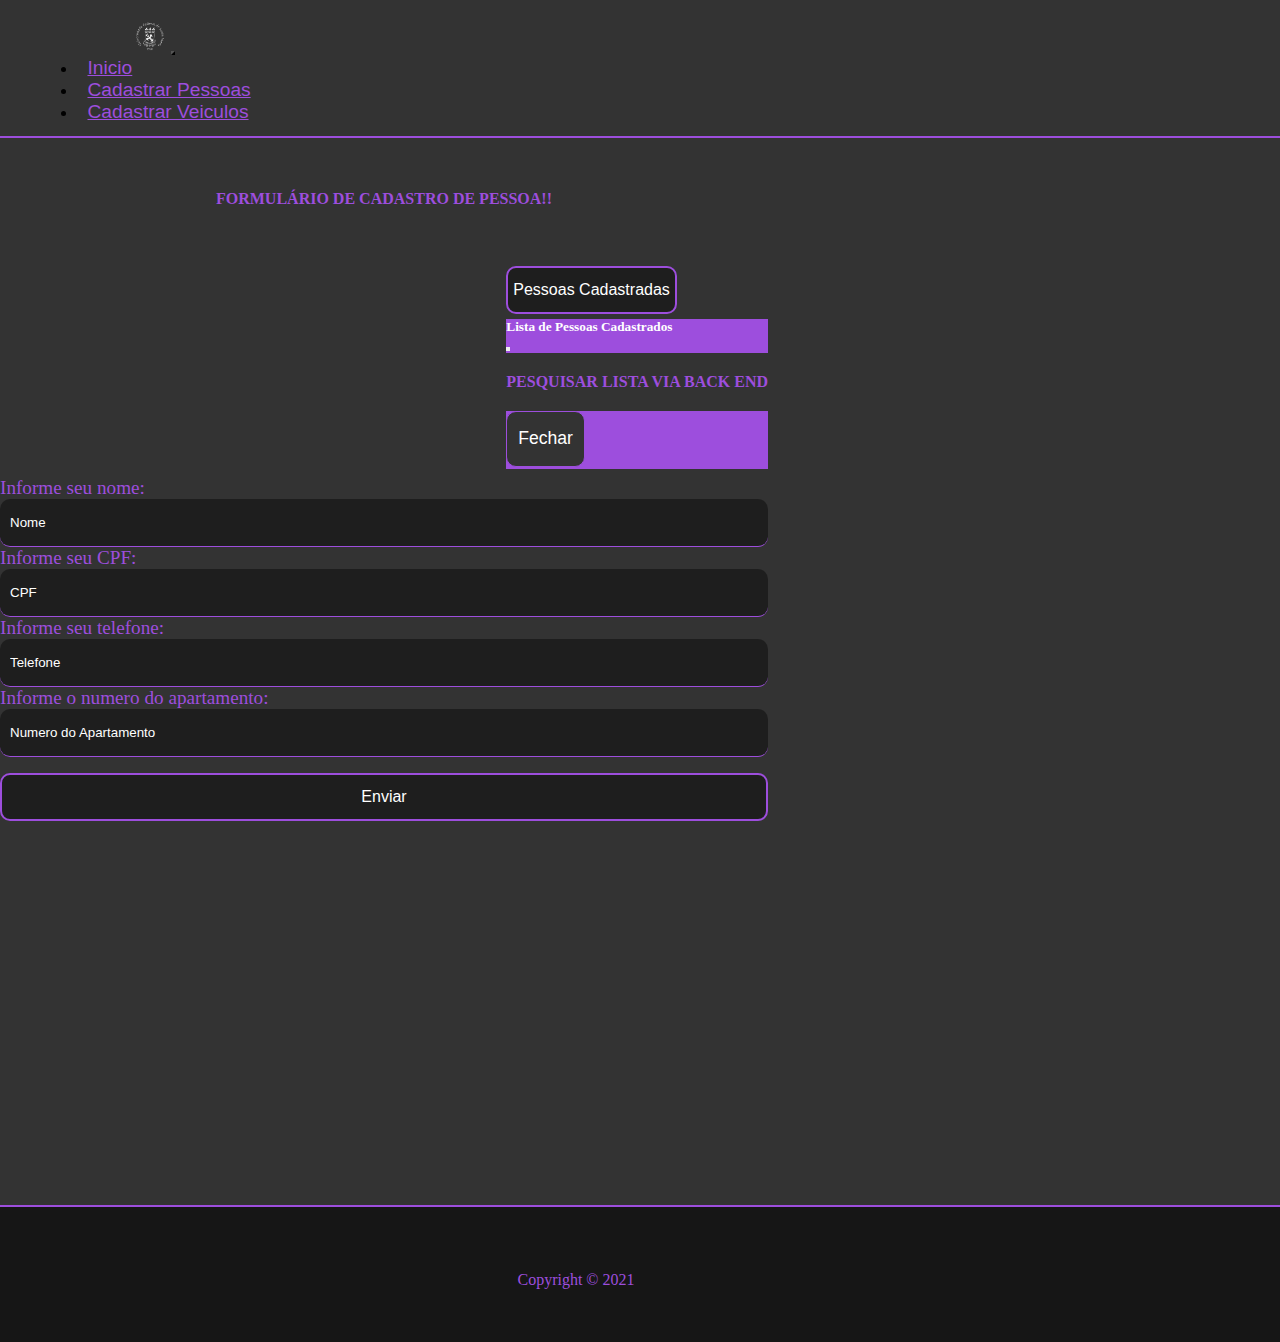
==== commit 70f12830: "Alterações descritas no README.me" ====
--- a/cadastro-pessoa.html
+++ b/cadastro-pessoa.html
@@ -58,7 +58,7 @@
                 <button type="button" class="btn-close" data-bs-dismiss="modal" aria-label="Close"></button>
               </div>
               <div class="modal-body">
-                <h4>INSERIR LISTA AQUI</h4>
+                <h4>PESQUISAR LISTA VIA BACK END</h4>
               </div>
               <div class="modal-footer">
                 <button type="button" class="btn btn-secondary" data-bs-dismiss="modal">Fechar</button>
--- a/css/cadastro-pessoas.css
+++ b/css/cadastro-pessoas.css
@@ -116,7 +116,7 @@
     color: white;
     
 }
-.corpo .cad-modelo .modal-footer button{
+.corpo .listar-pessoas .modal-footer button{
     background-color: #333;
     color: white;
     font-size: 1.1rem;
@@ -126,6 +126,21 @@
     border-radius: 10px;
 
 }
+.corpo .listar-pessoas .modal-footer button:hover{
+    border: 1px solid white;
+    
+}
+/*
+.corpo .cad-modelo .modal-footer button{
+    background-color: #333;
+    color: white;
+    font-size: 1.1rem;
+    width: 30%;
+    height: 3.5rem;
+    border: 1px solid #9d4edd;
+    border-radius: 10px;
+
+}
 .corpo .cad-modelo .modal-footer button:hover{
     border: 1px solid white;
     
@@ -134,6 +149,7 @@
     background-color: #333;
 
 }
+*/
 
 /*Response pagina CADASTRO PESSOAS -----------*/
 @media screen and (max-width: 768px){
